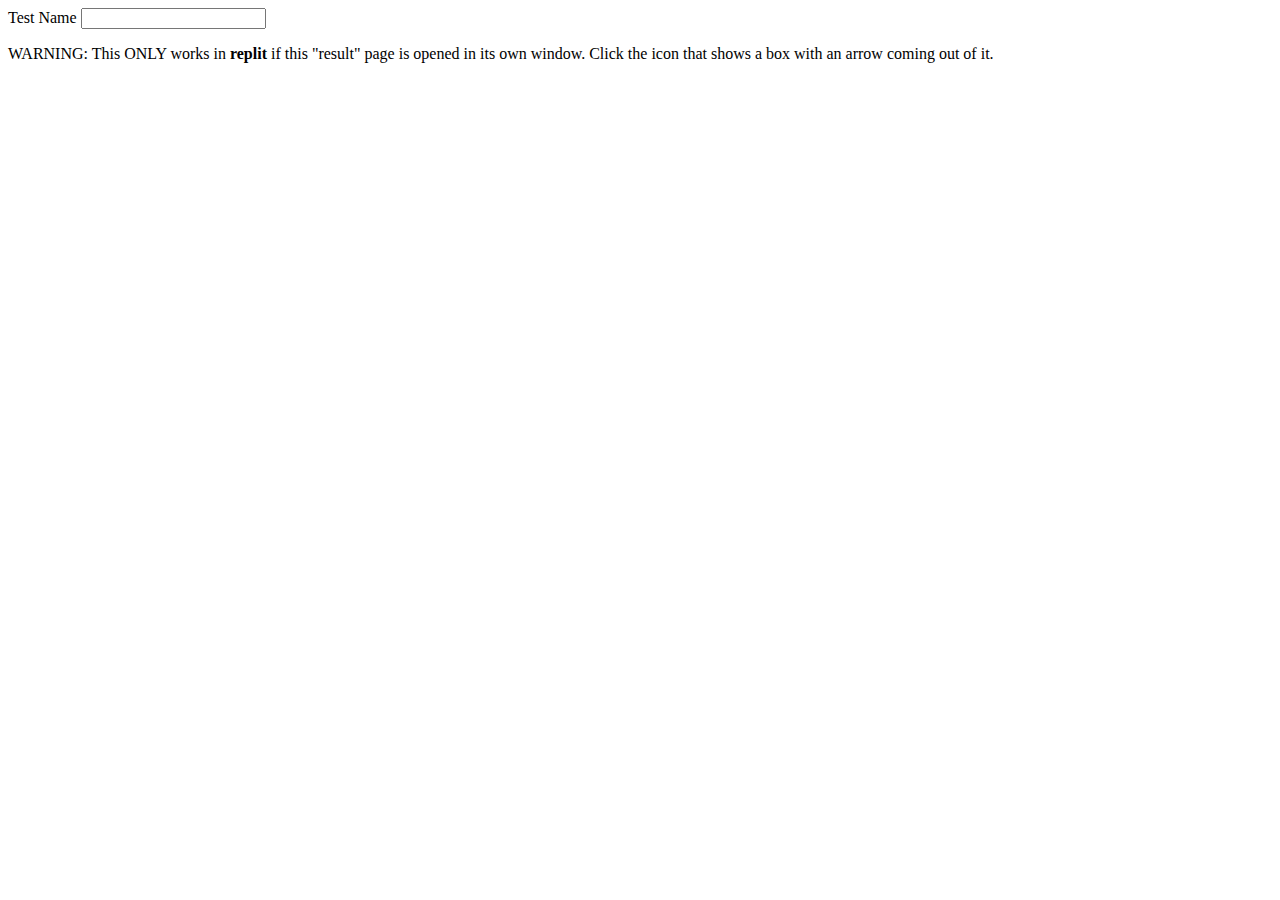
==== user-input-with-forms/exercises/index.html @ fea7e81d "exercises" ====
<!DOCTYPE html>
<html>
  <head>
    <meta charset="utf-8">
    <title>Rocket Simulation</title>
    <style>
      label { display: block; margin-bottom: 7px;}
    </style>
  </head>
  <body>
    <!-- TODO: add form here -->
    <label>Test Name <input type="text" name="testName"/></label>

    <p>WARNING: This ONLY works in <b>replit</b> if this "result" page is opened in its own window. Click the icon that shows a box with an arrow coming out of it.
    </p>
  </body>
  
</html>
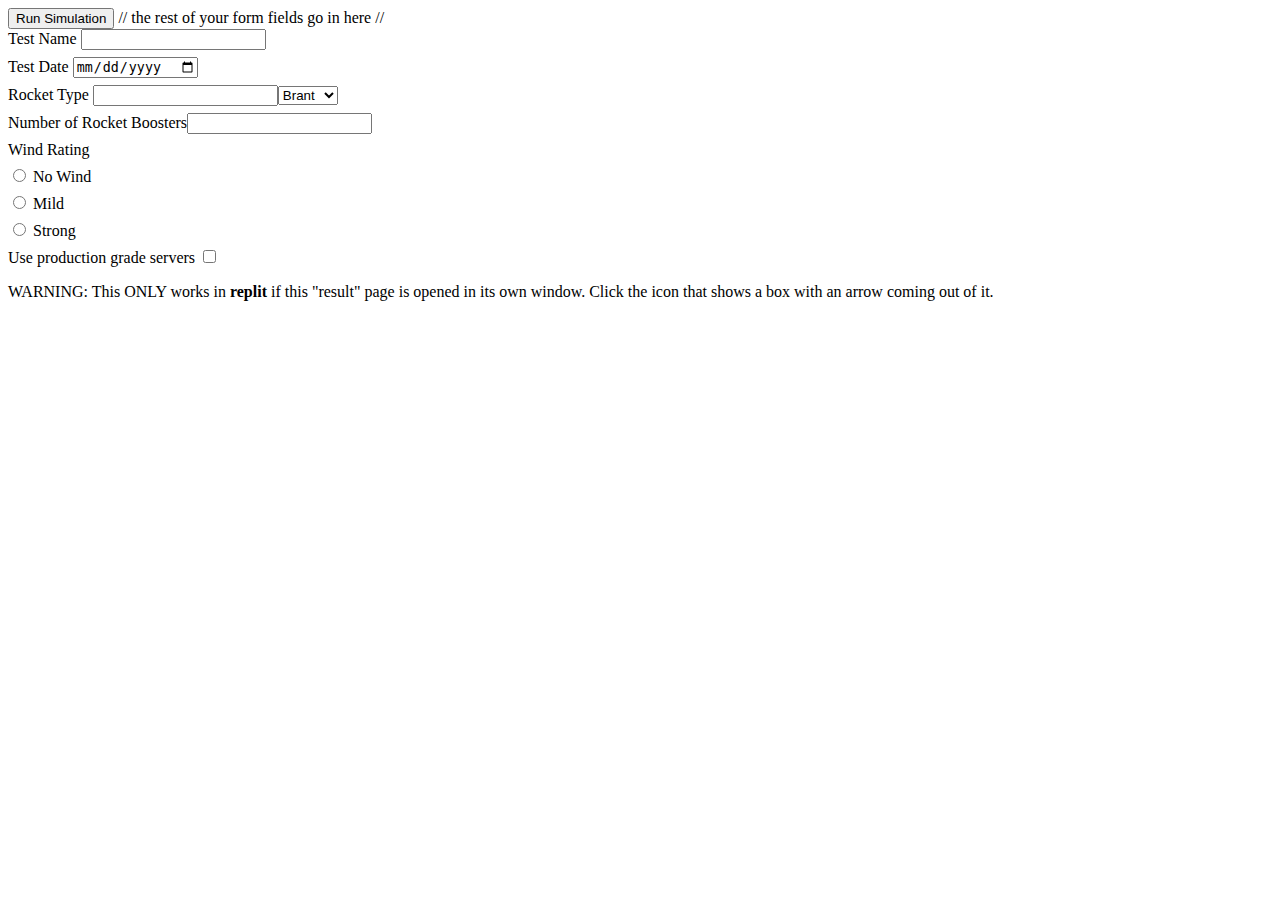
==== commit b1860ffc: "exercises USER-INPUT-WITH-FORMS" ====
--- a/user-input-with-forms/exercises/index.html
+++ b/user-input-with-forms/exercises/index.html
@@ -9,7 +9,21 @@
   </head>
   <body>
     <!-- TODO: add form here -->
+    <form action="https://handlers.education.launchcode.org/request-parrot" method="POST">
+      <button>Run Simulation</button>
+      // the rest of your form fields go in here //
+   </form>
     <label>Test Name <input type="text" name="testName"/></label>
+    <label>Test Date <input type="date" name="testDate"/></label>
+    <label>Rocket Type <input type="select"/><select name="rocketType"><option value="1">Brant</option><option value="2">Lynx</option><option value="3">Orion</option><option value="4">Terrier</option></select></label>
+    <label>Number of Rocket Boosters<input type="number" name="boosterCount"/></label>
+    <label>Wind Rating</label>
+    <label><input type="radio" name="windRating" value="No Wind: with value 0,"/> No Wind</label>
+    <label><input type="radio" name="windRating" value="Mild: with value 10,"/> Mild</label>
+    <label><input type="radio" name="windRating" value="Strong: with value 20,"/> Strong</label>
+
+
+    <label>Use production grade servers <input type="checkbox" name="productionServers"/></label>
 
     <p>WARNING: This ONLY works in <b>replit</b> if this "result" page is opened in its own window. Click the icon that shows a box with an arrow coming out of it.
     </p>
